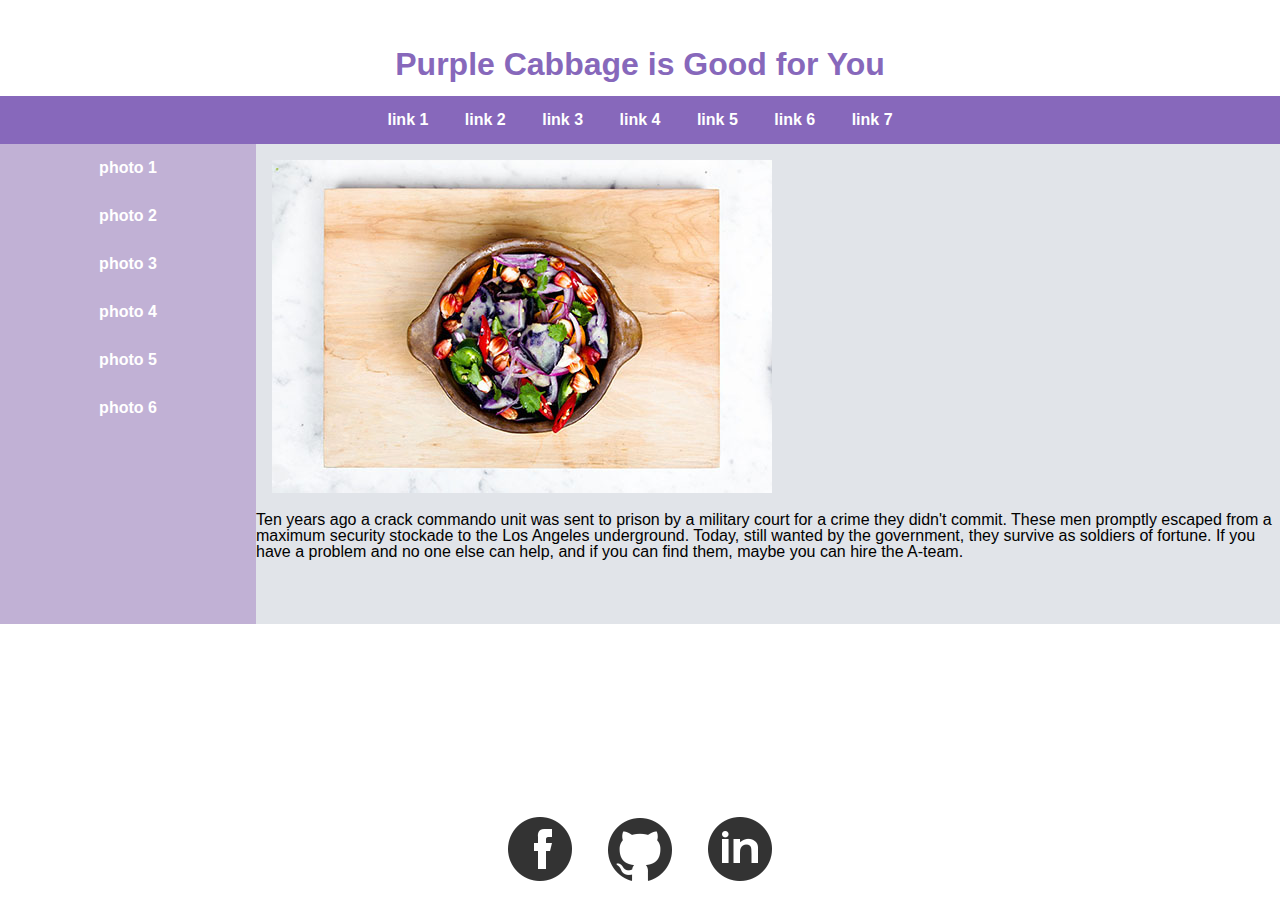
==== alt1.html @ 5cb457d1 "html verification" ====
<!DOCTYPE html>
<html lang="en">

<head>
  <meta charset="utf-8" />
    <title>Mockup Assignment</title>
      <link rel="stylesheet" type="text/css" href="styles/meyer-reset.css">
      <link rel="stylesheet" type="text/css" href="styles/stylesheet.css">
</head>

  <body>
    <!-- headline and main nav -->
    <header>
      <h1>Purple Cabbage is Good for You</h1>
        <nav>
          <ul>
            <li><a href="#">link 1</a></li>
            <li><a href="#">link 2</a></li>
            <li><a href="#">link 3</a></li>
            <li><a href="#">link 4</a></li>
            <li><a href="#">link 5</a></li>
            <li><a href="#">link 6</a></li>
            <li><a href="#">link 7</a></li>
          </ul>
        </nav>
    </header>
  
    <!-- left bar with list of photos -->
    <aside>
      <ul>
        <li>photo 1</li>
        <li>photo 2</li>
        <li>photo 3</li>
        <li>photo 4</li>
        <li>photo 5</li>
        <li>photo 6</li>
        </ul>
    </aside>

    <!-- main area with photo and text -->
    <article>
    
      <img  src=images/stirfry.jpg>

        <p>Ten years ago a crack commando unit was sent to prison by a military court for a crime they didn't commit. These men promptly escaped from a maximum security stockade to the Los Angeles underground. Today, still wanted by the government, they survive as soldiers of fortune. If you have a problem and no one else can help, and if you can find them, maybe you can hire the A-team.</p>

    </article>


  <!-- footer with social media links -->
  
    <footer>
    
      <img src="images/facebook.png">
      <img src="images/github.png">
      <img src="images/linked-in.png"
         
    </footer>

  </body>

</html>
---- styles/stylesheet.css ----
* {
  box-sizing: border-box;
}
* {
  font-family: Helvetica Neue,Helvetica,Arial,sans-serif;
}

header h1 { 
  color: #8768BB;
  text-align: center;
  padding: 1.5em 0em .5em 0em;
  font-weight: 700
    
}

nav {
  clear: both;
  list-style:none;
  text-align: center;
  background-color: #8768BB;

}

nav li  {
  display:inline;
  width: 100%;
  
}

nav a {
  display:inline-block;
  padding:1em;
} 

aside { 
  clear: both; 
  float: left;
  width: 20%;
  background-color: #C1B1D5;
  text-align: center;
  font-weight: 700;
  line-height: 3em;
  color: white;
  height: 30em;
}

article {
  float: right;
  width: 80%;
  background-color: #E1E4E9;
  height: 30em;
}



footer{
    bottom: 0;
    position:fixed; 
    width: 100%;
    text-align: center;
    width: 100%;
    margin:auto;
}

img {
  padding: 1em;
}

a:link {
  text-decoration: none;
  color: white;
  font-weight: 700;
}

a:visited {
    text-decoration: none;
    color: white;
    font-weight: 700;
}

a:hover {
  color: white;
  text-decoration: underline;
  font-weight: 600;
}
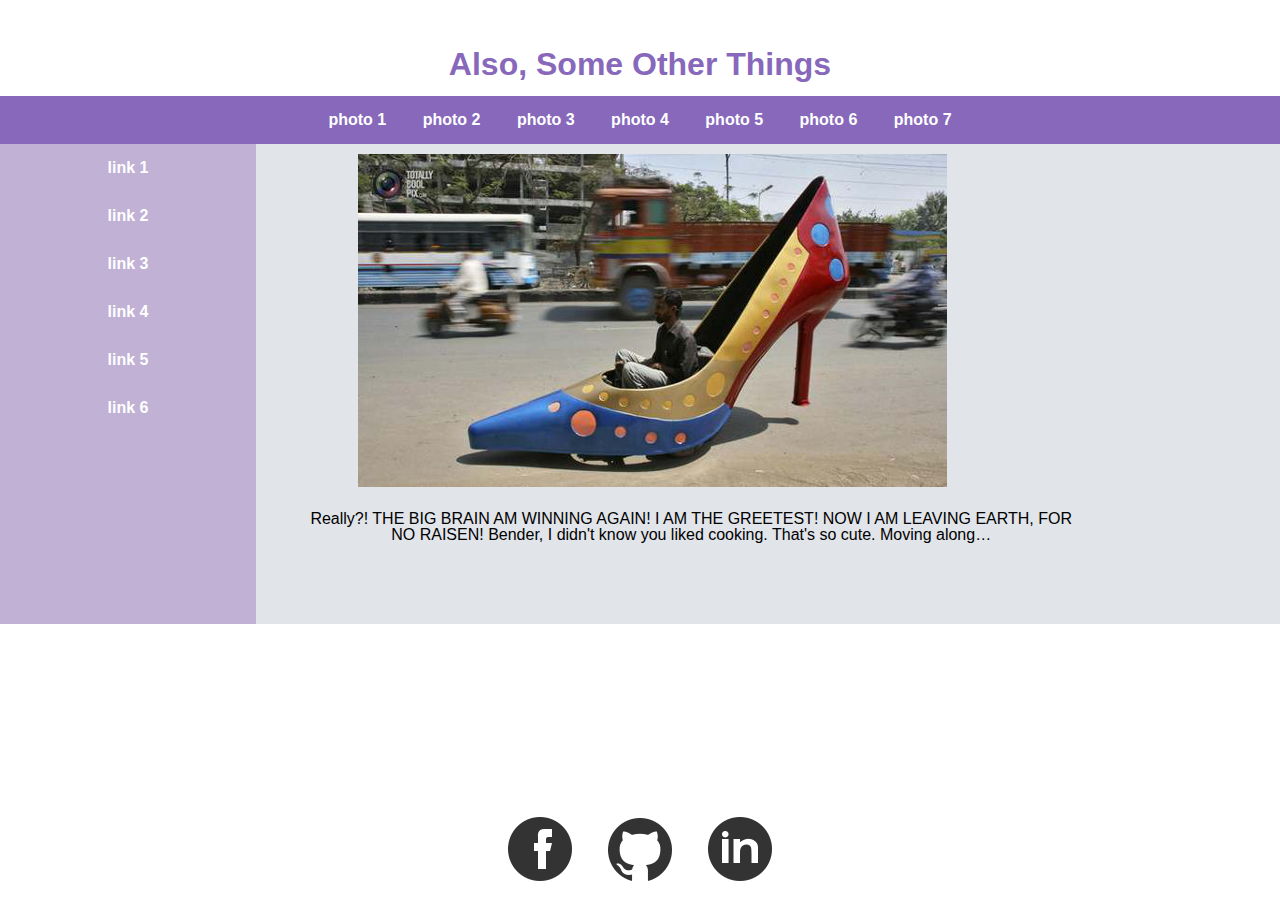
==== commit 6fe6b4b4: "additional pages, formatting changes." ====
--- a/alt1.html
+++ b/alt1.html
@@ -11,16 +11,16 @@
   <body>
     <!-- headline and main nav -->
     <header>
-      <h1>Purple Cabbage is Good for You</h1>
+      <h1>Also, Some Other Things</h1>
         <nav>
           <ul>
-            <li><a href="#">link 1</a></li>
-            <li><a href="#">link 2</a></li>
-            <li><a href="#">link 3</a></li>
-            <li><a href="#">link 4</a></li>
-            <li><a href="#">link 5</a></li>
-            <li><a href="#">link 6</a></li>
-            <li><a href="#">link 7</a></li>
+            <li><a href="#">photo 1</a></li>
+            <li><a href="#">photo 2</a></li>
+            <li><a href="#">photo 3</a></li>
+            <li><a href="#">photo 4</a></li>
+            <li><a href="#">photo 5</a></li>
+            <li><a href="#">photo 6</a></li>
+            <li><a href="#">photo 7</a></li>
           </ul>
         </nav>
     </header>
@@ -28,21 +28,21 @@
     <!-- left bar with list of photos -->
     <aside>
       <ul>
-        <li>photo 1</li>
-        <li>photo 2</li>
-        <li>photo 3</li>
-        <li>photo 4</li>
-        <li>photo 5</li>
-        <li>photo 6</li>
+        <li><a href="alt1.html">link 1</a></li>
+        <li><a href="alt2.html">link 2</a></li>
+        <li>link 3</li>
+        <li>link 4</li>
+        <li>link 5</li>
+        <li>link 6</li>
         </ul>
     </aside>
 
     <!-- main area with photo and text -->
     <article>
     
-      <img  src=images/stirfry.jpg>
+      <img  src=images/shoecar.jpg alt="man driving car shaped like high heel shoe.">
 
-        <p>Ten years ago a crack commando unit was sent to prison by a military court for a crime they didn't commit. These men promptly escaped from a maximum security stockade to the Los Angeles underground. Today, still wanted by the government, they survive as soldiers of fortune. If you have a problem and no one else can help, and if you can find them, maybe you can hire the A-team.</p>
+        <p>Really?! THE BIG BRAIN AM WINNING AGAIN! I AM THE GREETEST! NOW I AM LEAVING EARTH, FOR NO RAISEN! Bender, I didn't know you liked cooking. That's so cute. Moving along…</p>
 
     </article>
 
@@ -51,9 +51,9 @@
   
     <footer>
     
-      <img src="images/facebook.png">
-      <img src="images/github.png">
-      <img src="images/linked-in.png"
+      <img src="images/facebook.png" alt="facebook logo">
+      <img src="images/github.png" alt="github logo">
+      <img src="images/linked-in.png" alt="linkedin logo">
          
     </footer>
 
--- a/styles/stylesheet.css
+++ b/styles/stylesheet.css
@@ -1,6 +1,3 @@
-* {
-  box-sizing: border-box;
-}
 * {
   font-family: Helvetica Neue,Helvetica,Arial,sans-serif;
 }
@@ -48,21 +45,28 @@
   float: right;
   width: 80%;
   background-color: #E1E4E9;
-  height: 30em;
+  height: 30em; 
 }
 
+article img {
+  padding: 1% 5% 1% 10%;
+}
 
+article p {
+  padding: 1% 20% 1% 5%;
+  text-align: center;
+}
 
 footer{
-    bottom: 0;
-    position:fixed; 
-    width: 100%;
-    text-align: center;
-    width: 100%;
-    margin:auto;
+  bottom: 0;
+  position:fixed; 
+  width: 100%;
+  text-align: center;
+  width: 100%;
+  margin:auto;
 }
 
-img {
+footer img {
   padding: 1em;
 }
 
@@ -73,9 +77,9 @@
 }
 
 a:visited {
-    text-decoration: none;
-    color: white;
-    font-weight: 700;
+  text-decoration: none;
+  color: white;
+  font-weight: 700;
 }
 
 a:hover {
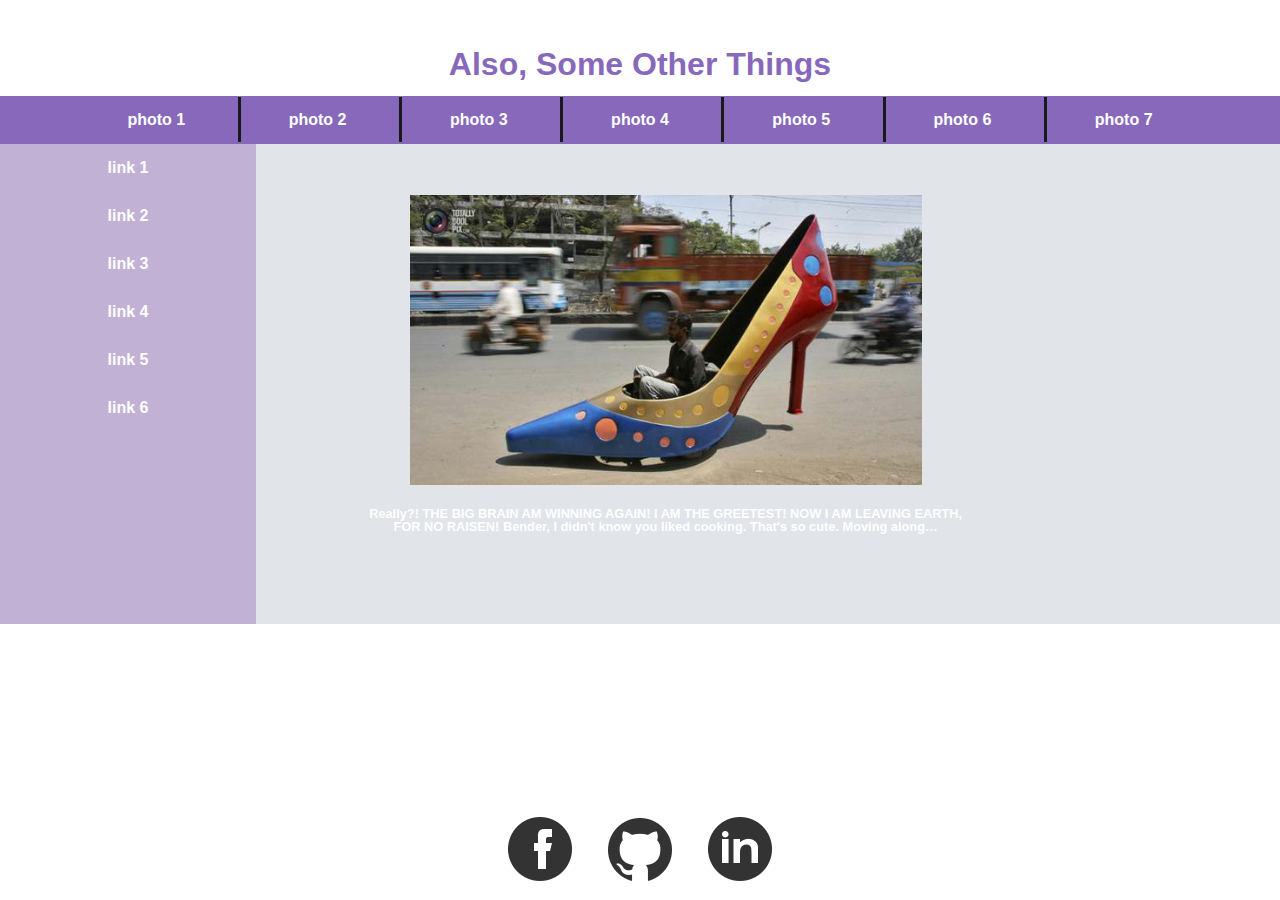
==== commit 291115cf: "nav vertical lines, img resize, lots more padding" ====
--- a/alt1.html
+++ b/alt1.html
@@ -30,7 +30,7 @@
       <ul>
         <li><a href="alt1.html">link 1</a></li>
         <li><a href="alt2.html">link 2</a></li>
-        <li>link 3</li>
+        <li><a href="index.html">link 3</li>
         <li>link 4</li>
         <li>link 5</li>
         <li>link 6</li>
--- a/styles/stylesheet.css
+++ b/styles/stylesheet.css
@@ -21,7 +21,16 @@
 nav li  {
   display:inline;
   width: 100%;
-  
+  padding-left: 2em;
+  padding-right: 2em;
+   
+}
+
+nav li+li { 
+  border-left: .2em solid #1A1A1A;
+  padding-top: .9em;
+  padding-bottom: .9em;
+
 }
 
 nav a {
@@ -49,12 +58,16 @@
 }
 
 article img {
-  padding: 1% 5% 1% 10%;
+  padding: 5% 5% 1% 15%;
+  width: 50%;
+    height: auto;
 }
 
 article p {
-  padding: 1% 20% 1% 5%;
+  padding: 1% 30% 1% 10%;
   text-align: center;
+  font-size: .8em
+  
 }
 
 footer{
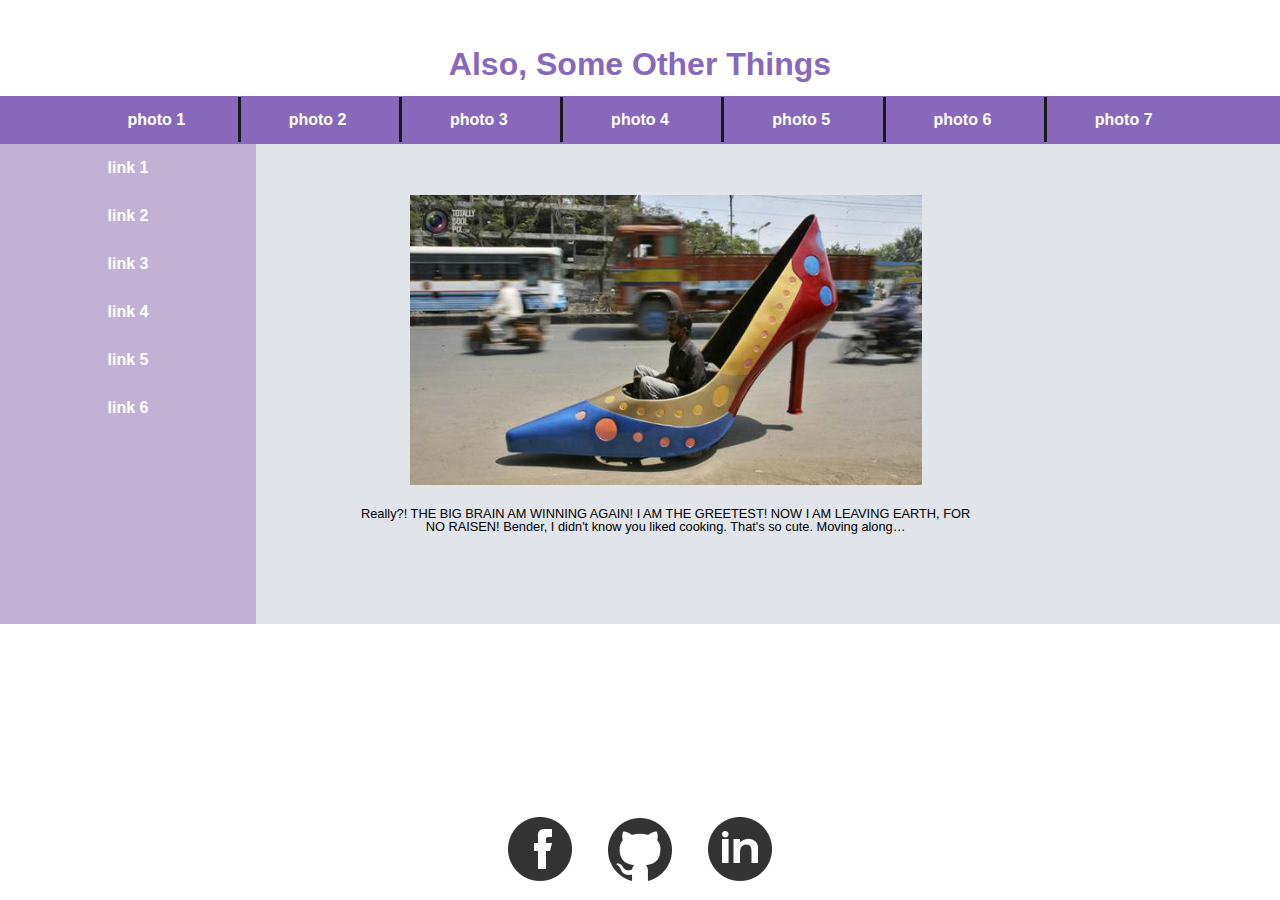
==== commit c6677bce: "fixing broken tags" ====
--- a/alt1.html
+++ b/alt1.html
@@ -30,7 +30,7 @@
       <ul>
         <li><a href="alt1.html">link 1</a></li>
         <li><a href="alt2.html">link 2</a></li>
-        <li><a href="index.html">link 3</li>
+        <li><a href="index.html">link 3</a></li>
         <li>link 4</li>
         <li>link 5</li>
         <li>link 6</li>
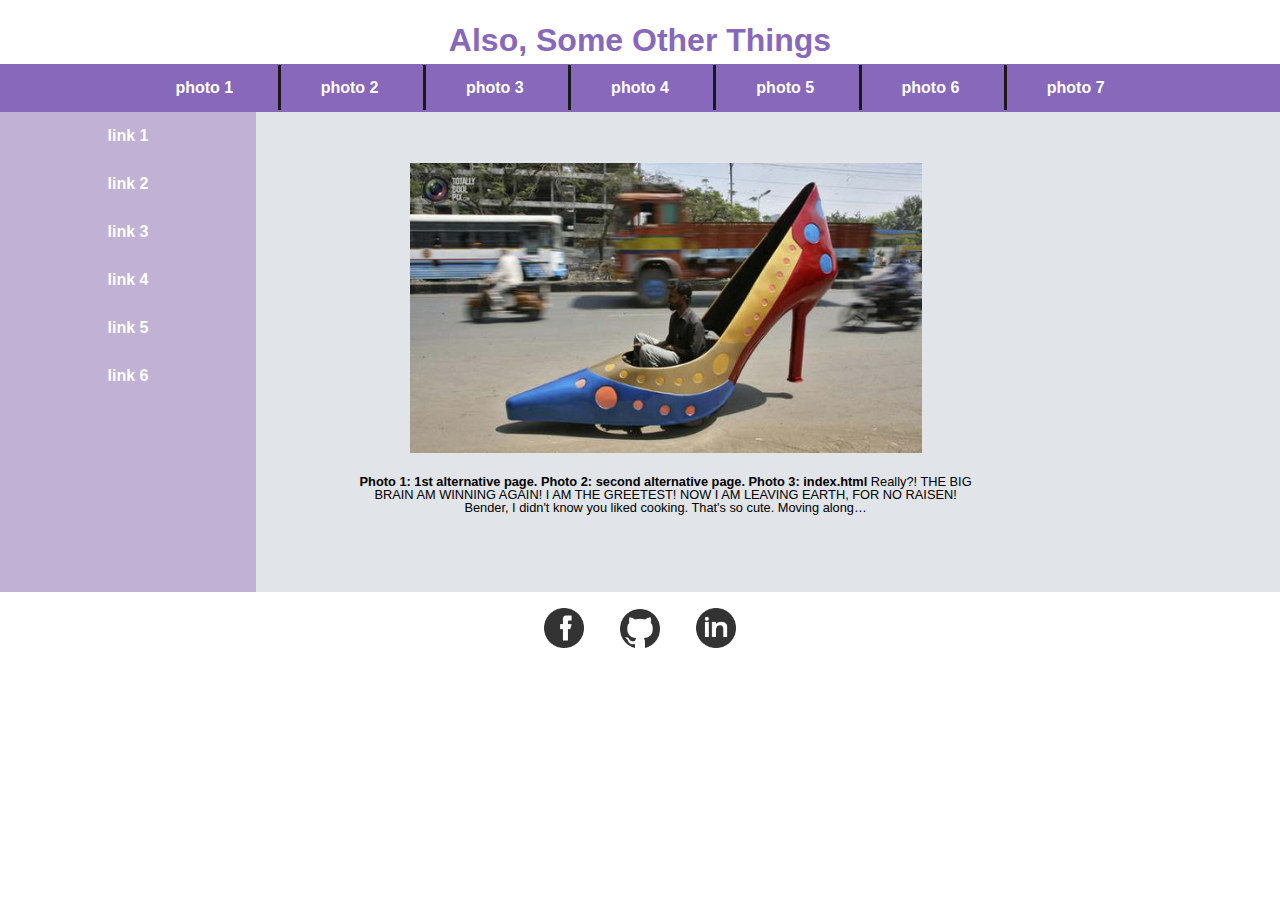
==== commit f81c8265: "changed footer position, added text about alt pages" ====
--- a/alt1.html
+++ b/alt1.html
@@ -9,14 +9,14 @@
 </head>
 
   <body>
-    <!-- headline and main nav -->
+    <!-- headline and photos -->
     <header>
       <h1>Also, Some Other Things</h1>
         <nav>
           <ul>
-            <li><a href="#">photo 1</a></li>
-            <li><a href="#">photo 2</a></li>
-            <li><a href="#">photo 3</a></li>
+            <li><a href="alt1.html">photo 1</a></li>
+            <li><a href="alt2.html">photo 2</a></li>
+            <li><a href="index.html">photo 3</a></li>
             <li><a href="#">photo 4</a></li>
             <li><a href="#">photo 5</a></li>
             <li><a href="#">photo 6</a></li>
@@ -25,12 +25,12 @@
         </nav>
     </header>
   
-    <!-- left bar with list of photos -->
+    <!-- left bar with list of links -->
     <aside>
       <ul>
-        <li><a href="alt1.html">link 1</a></li>
-        <li><a href="alt2.html">link 2</a></li>
-        <li><a href="index.html">link 3</a></li>
+        <li>link 1</li>
+        <li>link 2</li>
+        <li>link 3</li>
         <li>link 4</li>
         <li>link 5</li>
         <li>link 6</li>
@@ -42,13 +42,12 @@
     
       <img  src=images/shoecar.jpg alt="man driving car shaped like high heel shoe.">
 
-        <p>Really?! THE BIG BRAIN AM WINNING AGAIN! I AM THE GREETEST! NOW I AM LEAVING EARTH, FOR NO RAISEN! Bender, I didn't know you liked cooking. That's so cute. Moving along…</p>
+        <p><strong>Photo 1: 1st alternative page. Photo 2: second alternative page. Photo 3: index.html</strong> Really?! THE BIG BRAIN AM WINNING AGAIN! I AM THE GREETEST! NOW I AM LEAVING EARTH, FOR NO RAISEN! Bender, I didn't know you liked cooking. That's so cute. Moving along…</p>
 
     </article>
 
 
   <!-- footer with social media links -->
-  
     <footer>
     
       <img src="images/facebook.png" alt="facebook logo">
--- a/styles/stylesheet.css
+++ b/styles/stylesheet.css
@@ -1,11 +1,15 @@
+/*State your font business, please.*/
+
 * {
   font-family: Helvetica Neue,Helvetica,Arial,sans-serif;
 }
 
+/*Major components - header, nav, aside, article, footer.*/
+
 header h1 { 
   color: #8768BB;
   text-align: center;
-  padding: 1.5em 0em .5em 0em;
+  padding: 1.5rem 0rem .5rem 0rem;
   font-weight: 700
     
 }
@@ -21,21 +25,21 @@
 nav li  {
   display:inline;
   width: 100%;
-  padding-left: 2em;
-  padding-right: 2em;
+  padding-left: 1.5rem;
+  padding-right: 1.5rem;
    
 }
 
 nav li+li { 
-  border-left: .2em solid #1A1A1A;
-  padding-top: .9em;
-  padding-bottom: .9em;
+  border-left: .2rem solid #1A1A1A;
+  padding-top: .9rem;
+  padding-bottom: .9rem;
 
 }
 
 nav a {
   display:inline-block;
-  padding:1em;
+  padding:1rem;
 } 
 
 aside { 
@@ -45,34 +49,34 @@
   background-color: #C1B1D5;
   text-align: center;
   font-weight: 700;
-  line-height: 3em;
+  line-height: 3rem;
   color: white;
-  height: 30em;
+  height: 30rem;
 }
 
 article {
   float: right;
   width: 80%;
   background-color: #E1E4E9;
-  height: 30em; 
+  height: 30rem; 
 }
 
 article img {
   padding: 5% 5% 1% 15%;
   width: 50%;
-    height: auto;
+  height: auto;
 }
 
 article p {
   padding: 1% 30% 1% 10%;
   text-align: center;
-  font-size: .8em
+  font-size: .8rem
   
 }
 
 footer{
   bottom: 0;
-  position:fixed; 
+  position: relative; 
   width: 100%;
   text-align: center;
   width: 100%;
@@ -80,8 +84,12 @@
 }
 
 footer img {
-  padding: 1em;
+  padding: 1rem 1rem 0rem 1rem;
+    width: 2.5rem;
+    height: auto;
 }
+
+/*Link appearance and behavior.*/
 
 a:link {
   text-decoration: none;
